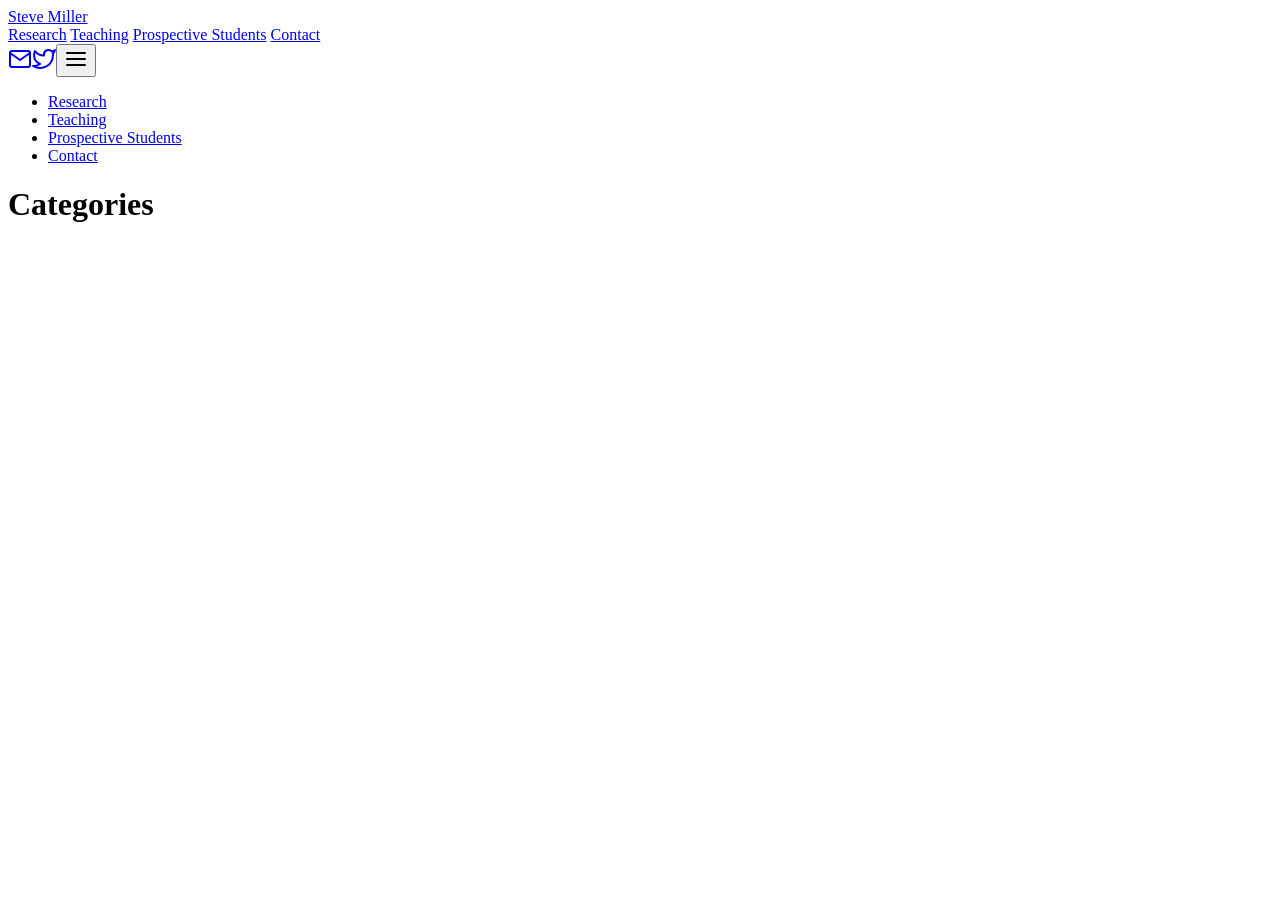
==== categories/index.html @ a873d03c "Initial hugo site" ====
<!DOCTYPE html>
<html lang="en-us">

<head>
	<meta charset="UTF-8">
	<meta name="viewport" content="width=device-width, initial-scale=1.0">
	<meta http-equiv="X-UA-Compatible" content="ie=edge">
<meta itemprop="name" content="Categories">
<meta itemprop="description" content="">

<meta property="og:title" content="Categories" />
<meta property="og:description" content="" />
<meta property="og:type" content="website" />
<meta property="og:url" content="http://stevejmiller.com/categories/" />

<meta name="twitter:card" content="summary"/>
<meta name="twitter:title" content="Categories"/>
<meta name="twitter:description" content=""/>

	<link rel="apple-touch-icon" sizes="180x180" href="/apple-touch-icon.png">
	<link rel="icon" type="image/png" sizes="32x32" href="/favicon-32x32.png">
	<link rel="icon" type="image/png" sizes="16x16" href="/favicon-16x16.png">
	<link rel="manifest" href="/site.webmanifest">
	<link rel="mask-icon" href="/safari-pinned-tab.svg" color="">
	<link rel="shortcut icon" href="/favicon.ico">

	<title>Categories</title>
	<link rel="alternate" type="application/rss+xml+xml" href="http://stevejmiller.com/categories/index.xml" title="Steve Miller" />
	<link rel="stylesheet" href="http://stevejmiller.com/css/style.min.5ee5e7976cd09872c64e40a582206543f6aa38c69a8c43898aadc70040344b92.css" integrity="sha256-XuXnl2zQmHLGTkClgiBlQ/aqOMaajEOJiq3HAEA0S5I=" crossorigin="anonymous">
	<link rel="stylesheet" href="http://stevejmiller.com/css/sm.css">
</head>

<body id="page">
	
	<header id="site-header" class="animated slideInUp faster">
		<div class="hdr-wrapper section-inner">
			<div class="hdr-left">
				<div class="site-branding">
					<a href="http://stevejmiller.com">Steve Miller</a>
				</div>
				<nav class="site-nav hide-in-mobile">
					
				<a href="http://stevejmiller.com/research/">Research</a>
				<a href="http://stevejmiller.com/teaching/">Teaching</a>
				<a href="http://stevejmiller.com/prospectives/">Prospective Students</a>
				<a href="http://stevejmiller.com/contact/">Contact</a>

				</nav>
			</div>
			<div class="hdr-right hdr-icons">
				<span class="hdr-social hide-in-mobile"><a href="mailto:steve.j.miller@colorado.edu" target="_blank" rel="noopener me" title="Email"><svg xmlns="http://www.w3.org/2000/svg" class="feather" width="24" height="24" viewBox="0 0 24 24" fill="none" stroke="currentColor" stroke-width="2" stroke-linecap="round" stroke-linejoin="round"><path d="M4 4h16c1.1 0 2 .9 2 2v12c0 1.1-.9 2-2 2H4c-1.1 0-2-.9-2-2V6c0-1.1.9-2 2-2z"></path><polyline points="22,6 12,13 2,6"></polyline></svg></a><a href="https://twitter.com/exconomist" target="_blank" rel="noopener me" title="Twitter"><svg xmlns="http://www.w3.org/2000/svg" class="feather" width="24" height="24" viewBox="0 0 24 24" fill="none" stroke="currentColor" stroke-width="2" stroke-linecap="round" stroke-linejoin="round"><path d="M23 3a10.9 10.9 0 0 1-3.14 1.53 4.48 4.48 0 0 0-7.86 3v1A10.66 10.66 0 0 1 3 4s-4 9 5 13a11.64 11.64 0 0 1-7 2c9 5 20 0 20-11.5a4.5 4.5 0 0 0-.08-.83A7.72 7.72 0 0 0 23 3z"></path></svg></a></span><button id="menu-btn" class="hdr-btn" title="Menu"><svg xmlns="http://www.w3.org/2000/svg" width="24" height="24" viewBox="0 0 24 24" fill="none" stroke="currentColor" stroke-width="2" stroke-linecap="round" stroke-linejoin="round" class="feather feather-menu"><line x1="3" y1="12" x2="21" y2="12"></line><line x1="3" y1="6" x2="21" y2="6"></line><line x1="3" y1="18" x2="21" y2="18"></line></svg></button>
			</div>
		</div>
	</header>
	<div id="mobile-menu" class="animated fast">
		<ul>
			<li><a href="http://stevejmiller.com/research/">Research</a></li>
			<li><a href="http://stevejmiller.com/teaching/">Teaching</a></li>
			<li><a href="http://stevejmiller.com/prospectives/">Prospective Students</a></li>
			<li><a href="http://stevejmiller.com/contact/">Contact</a></li>
		</ul>
	</div>


	<main class="site-main section-inner thin animated fadeIn faster">
		<h1>Categories</h1>
	</main>

	<footer id="site-footer" class="section-inner thin animated fadeIn faster">

	</footer>



	<script src="http://stevejmiller.com/js/bundle.min.4a9a0ac3d2217822c7865b4161e6c2a71de1d70492264337755427898dd718f6.js" integrity="sha256-SpoKw9IheCLHhltBYebCpx3h1wSSJkM3dVQniY3XGPY=" crossorigin="anonymous"></script>
	

</body>

</html>
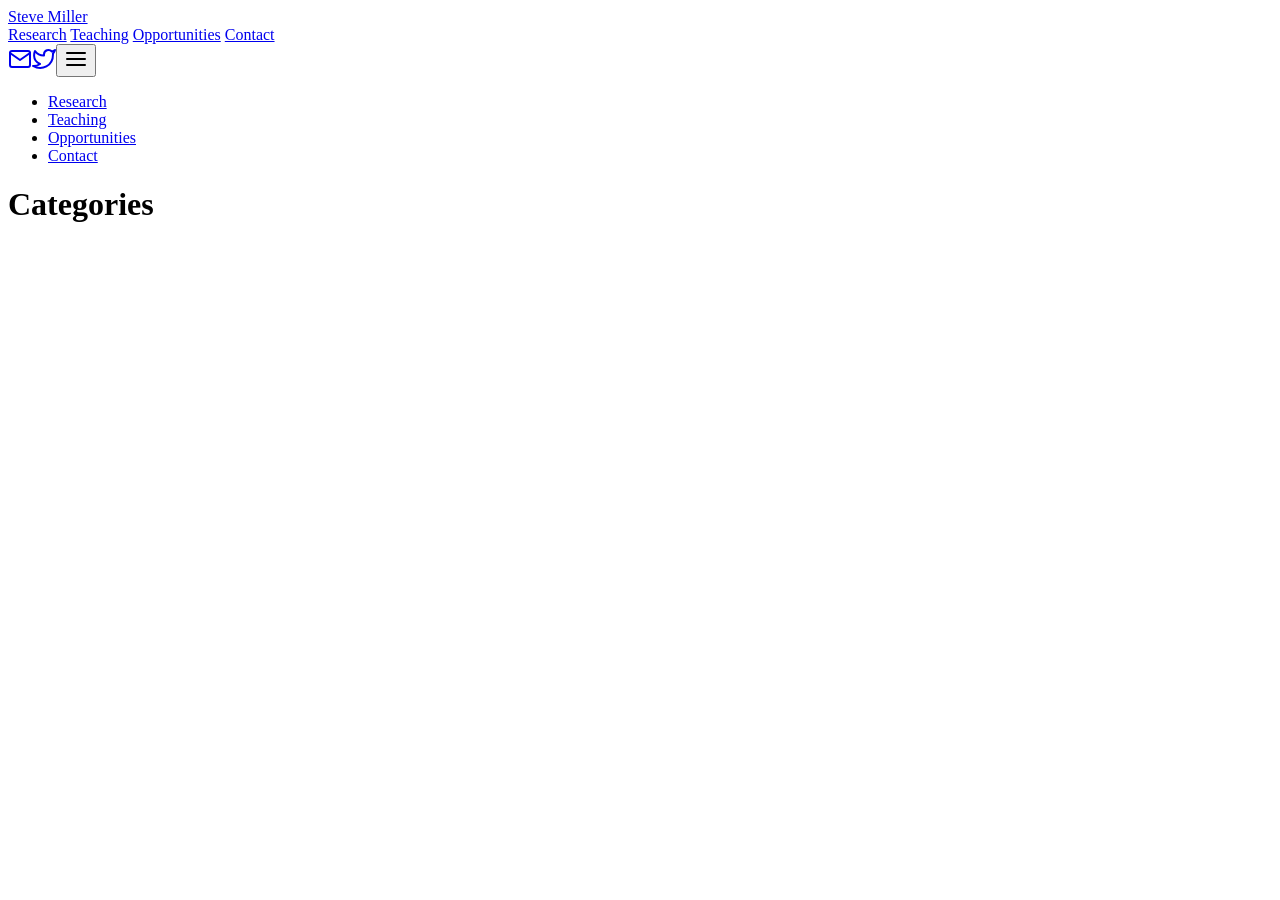
==== commit 03a02778: "Update styling, opportunities" ====
--- a/categories/index.html
+++ b/categories/index.html
@@ -42,7 +42,7 @@
 					
 				<a href="http://stevejmiller.com/research/">Research</a>
 				<a href="http://stevejmiller.com/teaching/">Teaching</a>
-				<a href="http://stevejmiller.com/prospectives/">Prospective Students</a>
+				<a href="http://stevejmiller.com/opportunities/">Opportunities</a>
 				<a href="http://stevejmiller.com/contact/">Contact</a>
 
 				</nav>
@@ -56,7 +56,7 @@
 		<ul>
 			<li><a href="http://stevejmiller.com/research/">Research</a></li>
 			<li><a href="http://stevejmiller.com/teaching/">Teaching</a></li>
-			<li><a href="http://stevejmiller.com/prospectives/">Prospective Students</a></li>
+			<li><a href="http://stevejmiller.com/opportunities/">Opportunities</a></li>
 			<li><a href="http://stevejmiller.com/contact/">Contact</a></li>
 		</ul>
 	</div>
@@ -74,6 +74,17 @@
 
 	<script src="http://stevejmiller.com/js/bundle.min.4a9a0ac3d2217822c7865b4161e6c2a71de1d70492264337755427898dd718f6.js" integrity="sha256-SpoKw9IheCLHhltBYebCpx3h1wSSJkM3dVQniY3XGPY=" crossorigin="anonymous"></script>
 	
+<script type="application/javascript">
+var doNotTrack = false;
+if (!doNotTrack) {
+	window.ga=window.ga||function(){(ga.q=ga.q||[]).push(arguments)};ga.l=+new Date;
+	ga('create', 'UA-1536750-2', 'auto');
+	
+	ga('send', 'pageview');
+}
+</script>
+<script async src='https://www.google-analytics.com/analytics.js'></script>
+
 
 </body>
 
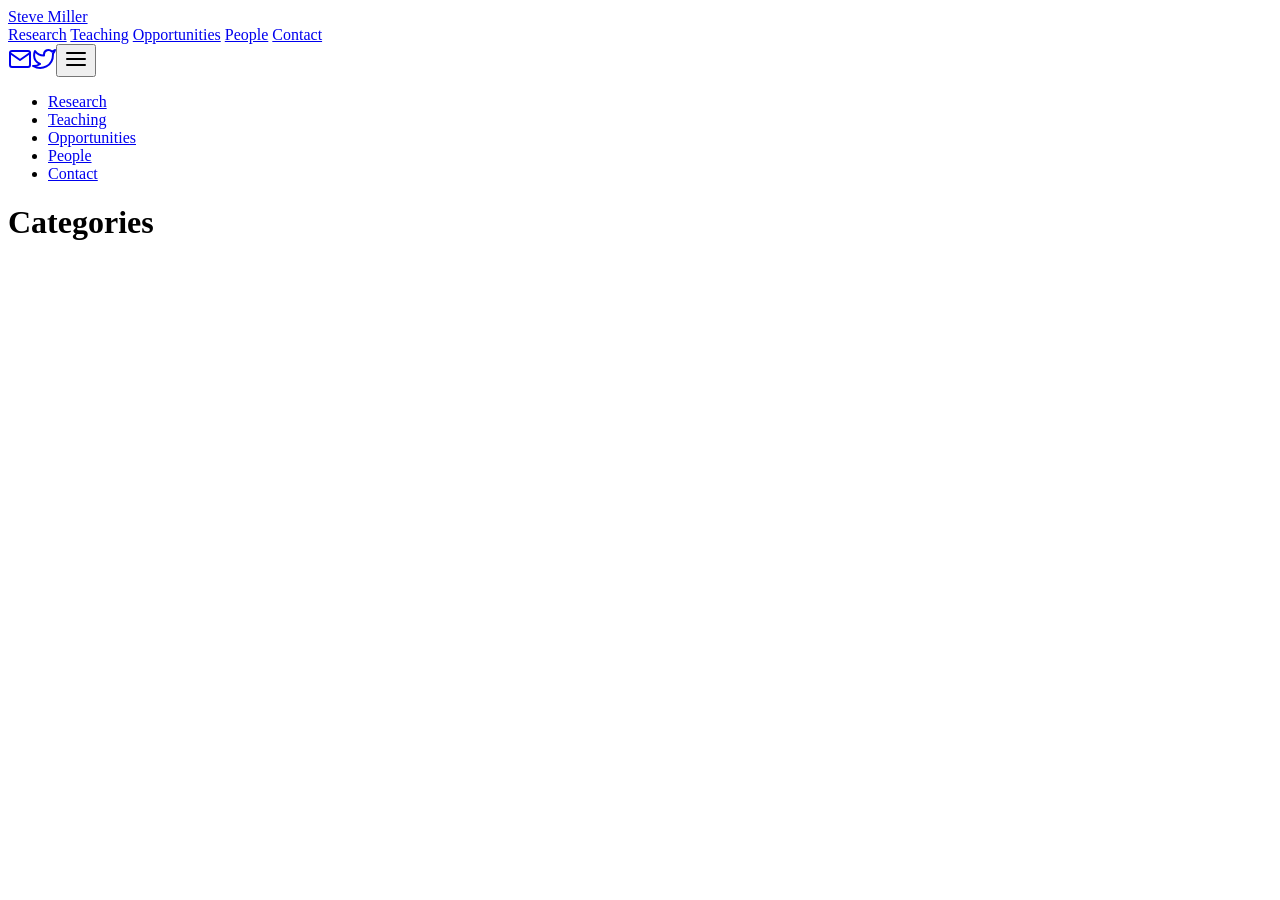
==== commit 1bbecea8: "added people page, updated research page" ====
--- a/categories/index.html
+++ b/categories/index.html
@@ -43,6 +43,7 @@
 				<a href="http://stevejmiller.com/research/">Research</a>
 				<a href="http://stevejmiller.com/teaching/">Teaching</a>
 				<a href="http://stevejmiller.com/opportunities/">Opportunities</a>
+				<a href="http://stevejmiller.com/people/">People</a>
 				<a href="http://stevejmiller.com/contact/">Contact</a>
 
 				</nav>
@@ -57,6 +58,7 @@
 			<li><a href="http://stevejmiller.com/research/">Research</a></li>
 			<li><a href="http://stevejmiller.com/teaching/">Teaching</a></li>
 			<li><a href="http://stevejmiller.com/opportunities/">Opportunities</a></li>
+			<li><a href="http://stevejmiller.com/people/">People</a></li>
 			<li><a href="http://stevejmiller.com/contact/">Contact</a></li>
 		</ul>
 	</div>
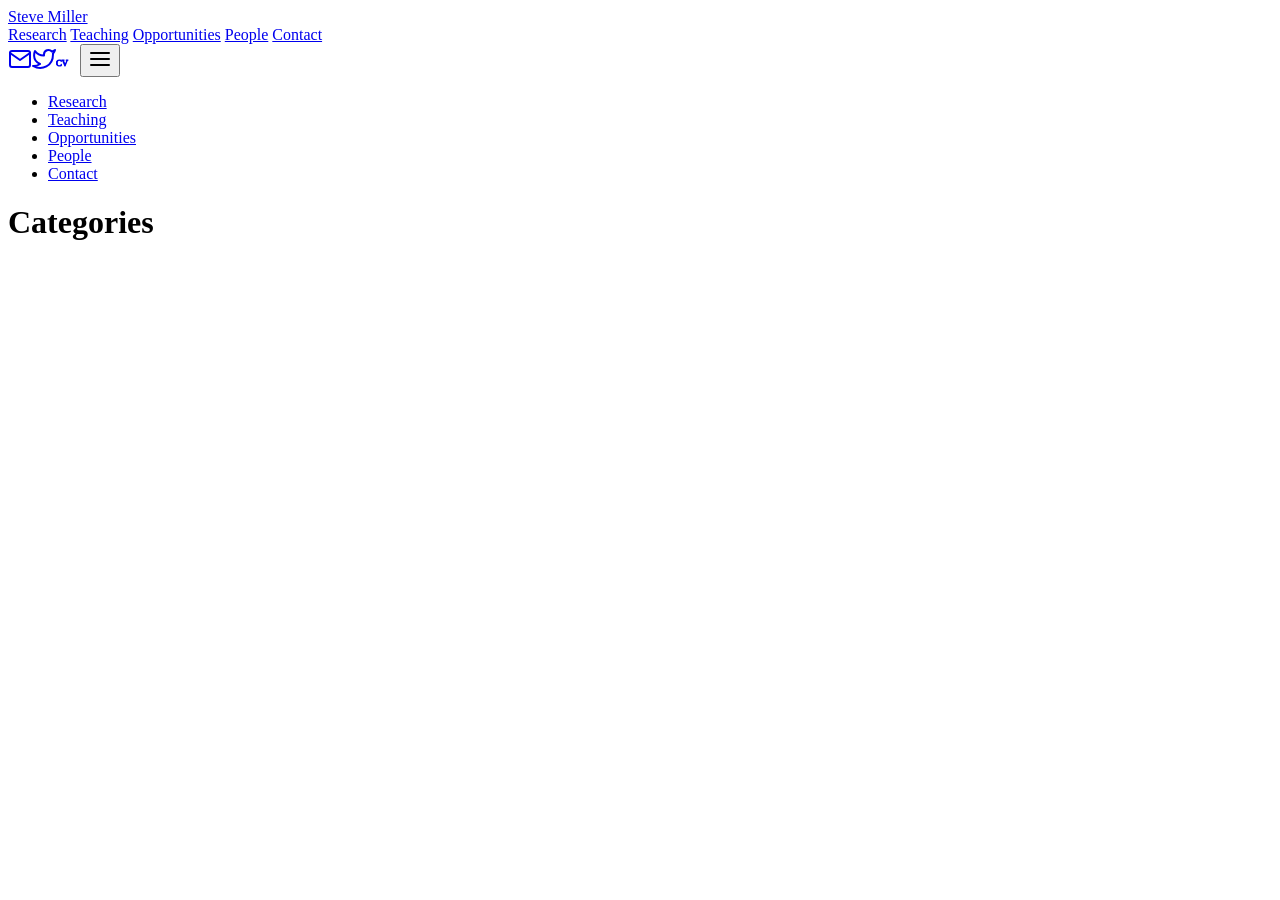
==== commit ccb1d263: "adding cv" ====
--- a/categories/index.html
+++ b/categories/index.html
@@ -49,7 +49,7 @@
 				</nav>
 			</div>
 			<div class="hdr-right hdr-icons">
-				<span class="hdr-social hide-in-mobile"><a href="mailto:steve.j.miller@colorado.edu" target="_blank" rel="noopener me" title="Email"><svg xmlns="http://www.w3.org/2000/svg" class="feather" width="24" height="24" viewBox="0 0 24 24" fill="none" stroke="currentColor" stroke-width="2" stroke-linecap="round" stroke-linejoin="round"><path d="M4 4h16c1.1 0 2 .9 2 2v12c0 1.1-.9 2-2 2H4c-1.1 0-2-.9-2-2V6c0-1.1.9-2 2-2z"></path><polyline points="22,6 12,13 2,6"></polyline></svg></a><a href="https://twitter.com/exconomist" target="_blank" rel="noopener me" title="Twitter"><svg xmlns="http://www.w3.org/2000/svg" class="feather" width="24" height="24" viewBox="0 0 24 24" fill="none" stroke="currentColor" stroke-width="2" stroke-linecap="round" stroke-linejoin="round"><path d="M23 3a10.9 10.9 0 0 1-3.14 1.53 4.48 4.48 0 0 0-7.86 3v1A10.66 10.66 0 0 1 3 4s-4 9 5 13a11.64 11.64 0 0 1-7 2c9 5 20 0 20-11.5a4.5 4.5 0 0 0-.08-.83A7.72 7.72 0 0 0 23 3z"></path></svg></a></span><button id="menu-btn" class="hdr-btn" title="Menu"><svg xmlns="http://www.w3.org/2000/svg" width="24" height="24" viewBox="0 0 24 24" fill="none" stroke="currentColor" stroke-width="2" stroke-linecap="round" stroke-linejoin="round" class="feather feather-menu"><line x1="3" y1="12" x2="21" y2="12"></line><line x1="3" y1="6" x2="21" y2="6"></line><line x1="3" y1="18" x2="21" y2="18"></line></svg></button>
+				<span class="hdr-social hide-in-mobile"><a href="mailto:steve.j.miller@colorado.edu" target="_blank" rel="noopener me" title="Email"><svg xmlns="http://www.w3.org/2000/svg" class="feather" width="24" height="24" viewBox="0 0 24 24" fill="none" stroke="currentColor" stroke-width="2" stroke-linecap="round" stroke-linejoin="round"><path d="M4 4h16c1.1 0 2 .9 2 2v12c0 1.1-.9 2-2 2H4c-1.1 0-2-.9-2-2V6c0-1.1.9-2 2-2z"></path><polyline points="22,6 12,13 2,6"></polyline></svg></a><a href="https://twitter.com/exconomist" target="_blank" rel="noopener me" title="Twitter"><svg xmlns="http://www.w3.org/2000/svg" class="feather" width="24" height="24" viewBox="0 0 24 24" fill="none" stroke="currentColor" stroke-width="2" stroke-linecap="round" stroke-linejoin="round"><path d="M23 3a10.9 10.9 0 0 1-3.14 1.53 4.48 4.48 0 0 0-7.86 3v1A10.66 10.66 0 0 1 3 4s-4 9 5 13a11.64 11.64 0 0 1-7 2c9 5 20 0 20-11.5a4.5 4.5 0 0 0-.08-.83A7.72 7.72 0 0 0 23 3z"></path></svg></a><a href="https://www.dropbox.com/s/jv0a4lggkeoeqy5/SteveMiller_CVShort.pdf?dl=0" target="_blank" rel="noopener me" title="Cv"><svg xmlns="http://www.w3.org/2000/svg" class="feather" width="24" height="24" viewBox="0 0 24 24" fill="currentColor" stroke="currentColor" stroke-width="1" stroke-linecap="round" stroke-linejoin="round"><text x="0" y="19" style="font-size: 0.55em;">CV</text></svg></a></span><button id="menu-btn" class="hdr-btn" title="Menu"><svg xmlns="http://www.w3.org/2000/svg" width="24" height="24" viewBox="0 0 24 24" fill="none" stroke="currentColor" stroke-width="2" stroke-linecap="round" stroke-linejoin="round" class="feather feather-menu"><line x1="3" y1="12" x2="21" y2="12"></line><line x1="3" y1="6" x2="21" y2="6"></line><line x1="3" y1="18" x2="21" y2="18"></line></svg></button>
 			</div>
 		</div>
 	</header>
